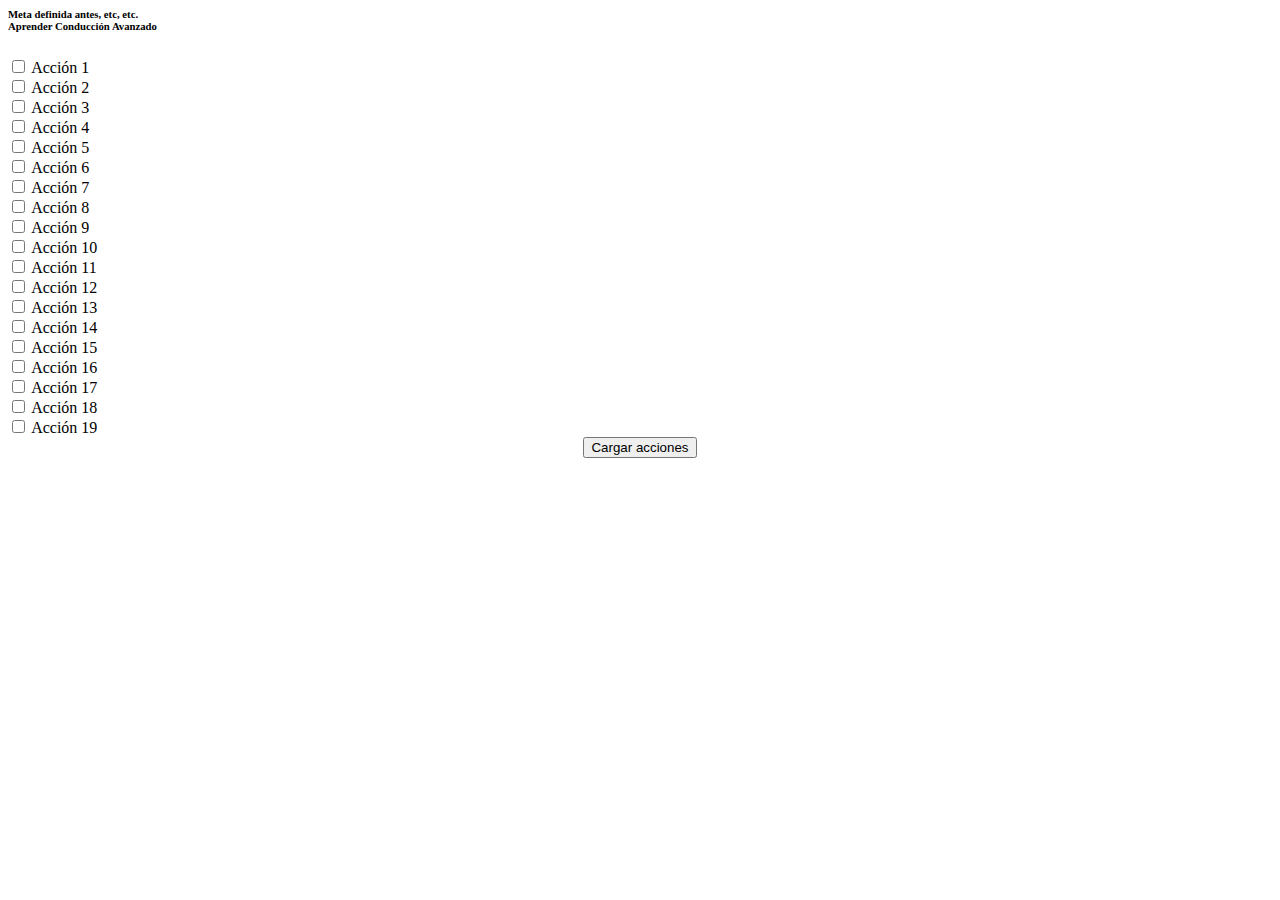
==== Web/WebContent/cargarAcciones.html @ 5bb38f3b "FrontEnd "Funcional"" ====
<html>
<head>
<meta charset="utf-8">
</head>
<body>
	<div class="card shadow">
		<div class="card-header py-3">
			<h6 class="m-0 font-weight-bold text-primary">Meta definida antes, etc, etc.</br>
			<span class="badge badge-primary">Aprender</span>
			<span class="badge badge-primary">Conducción</span>
			<span class="badge badge-primary">Avanzado</span></h6>
		</div>
		<div class="card-body ml-2">
			<div class="form-check">
				<input class="form-check-input" type="checkbox" value=""
					id="defaultCheck1"> <label class="form-check-label"
					for="defaultCheck1"> Acción 1 </label>
			</div>
			<div class="form-check">
				<input class="form-check-input" type="checkbox" value=""
					id="defaultCheck2"> <label class="form-check-label"
					for="defaultCheck2"> Acción 2 </label>
			</div>
			<div class="form-check">
				<input class="form-check-input" type="checkbox" value=""
					id="defaultCheck3"> <label class="form-check-label"
					for="defaultCheck3"> Acción 3 </label>
			</div>
			<div class="form-check">
				<input class="form-check-input" type="checkbox" value=""
					id="defaultCheck4"> <label class="form-check-label"
					for="defaultCheck4"> Acción 4 </label>
			</div>
			<div class="form-check">
				<input class="form-check-input" type="checkbox" value=""
					id="defaultCheck5"> <label class="form-check-label"
					for="defaultCheck5"> Acción 5 </label>
			</div>
			<div class="form-check">
				<input class="form-check-input" type="checkbox" value=""
					id="defaultCheck6"> <label class="form-check-label"
					for="defaultCheck6"> Acción 6 </label>
			</div>
			<div class="form-check">
				<input class="form-check-input" type="checkbox" value=""
					id="defaultCheck7"> <label class="form-check-label"
					for="defaultCheck7"> Acción 7 </label>
			</div>
			<div class="form-check">
				<input class="form-check-input" type="checkbox" value=""
					id="defaultCheck8"> <label class="form-check-label"
					for="defaultCheck8"> Acción 8 </label>
			</div>
			<div class="form-check">
				<input class="form-check-input" type="checkbox" value=""
					id="defaultCheck9"> <label class="form-check-label"
					for="defaultCheck9"> Acción 9 </label>
			</div>
			<div class="form-check">
				<input class="form-check-input" type="checkbox" value=""
					id="defaultCheck10"> <label class="form-check-label"
					for="defaultCheck10"> Acción 10 </label>
			</div>
			<div class="form-check">
				<input class="form-check-input" type="checkbox" value=""
					id="defaultCheck11"> <label class="form-check-label"
					for="defaultCheck11"> Acción 11 </label>
			</div>
			<div class="form-check">
				<input class="form-check-input" type="checkbox" value=""
					id="defaultCheck12"> <label class="form-check-label"
					for="defaultCheck12"> Acción 12 </label>
			</div>
			<div class="form-check">
				<input class="form-check-input" type="checkbox" value=""
					id="defaultCheck13"> <label class="form-check-label"
					for="defaultCheck13"> Acción 13 </label>
			</div>
			<div class="form-check">
				<input class="form-check-input" type="checkbox" value=""
					id="defaultCheck14"> <label class="form-check-label"
					for="defaultCheck14"> Acción 14 </label>
			</div>
			<div class="form-check">
				<input class="form-check-input" type="checkbox" value=""
					id="defaultCheck15"> <label class="form-check-label"
					for="defaultCheck15"> Acción 15 </label>
			</div>
			<div class="form-check">
				<input class="form-check-input" type="checkbox" value=""
					id="defaultCheck16"> <label class="form-check-label"
					for="defaultCheck16"> Acción 16 </label>
			</div>
			<div class="form-check">
				<input class="form-check-input" type="checkbox" value=""
					id="defaultCheck17"> <label class="form-check-label"
					for="defaultCheck17"> Acción 17 </label>
			</div>
			<div class="form-check">
				<input class="form-check-input" type="checkbox" value=""
					id="defaultCheck18"> <label class="form-check-label"
					for="defaultCheck18"> Acción 18 </label>
			</div>
			<div class="form-check">
				<input class="form-check-input" type="checkbox" value=""
					id="defaultCheck19"> <label class="form-check-label"
					for="defaultCheck19"> Acción 19 </label>
			</div>
			<div class="col-auto my-1" align="center">
				<button
					onclick="loadDiv('contenedor-principal','verMetas.html',null,'Mis metas')"
					class="btn btn-primary">Cargar acciones</button>
			</div>
		</div>
	</div>
</body>
</html>
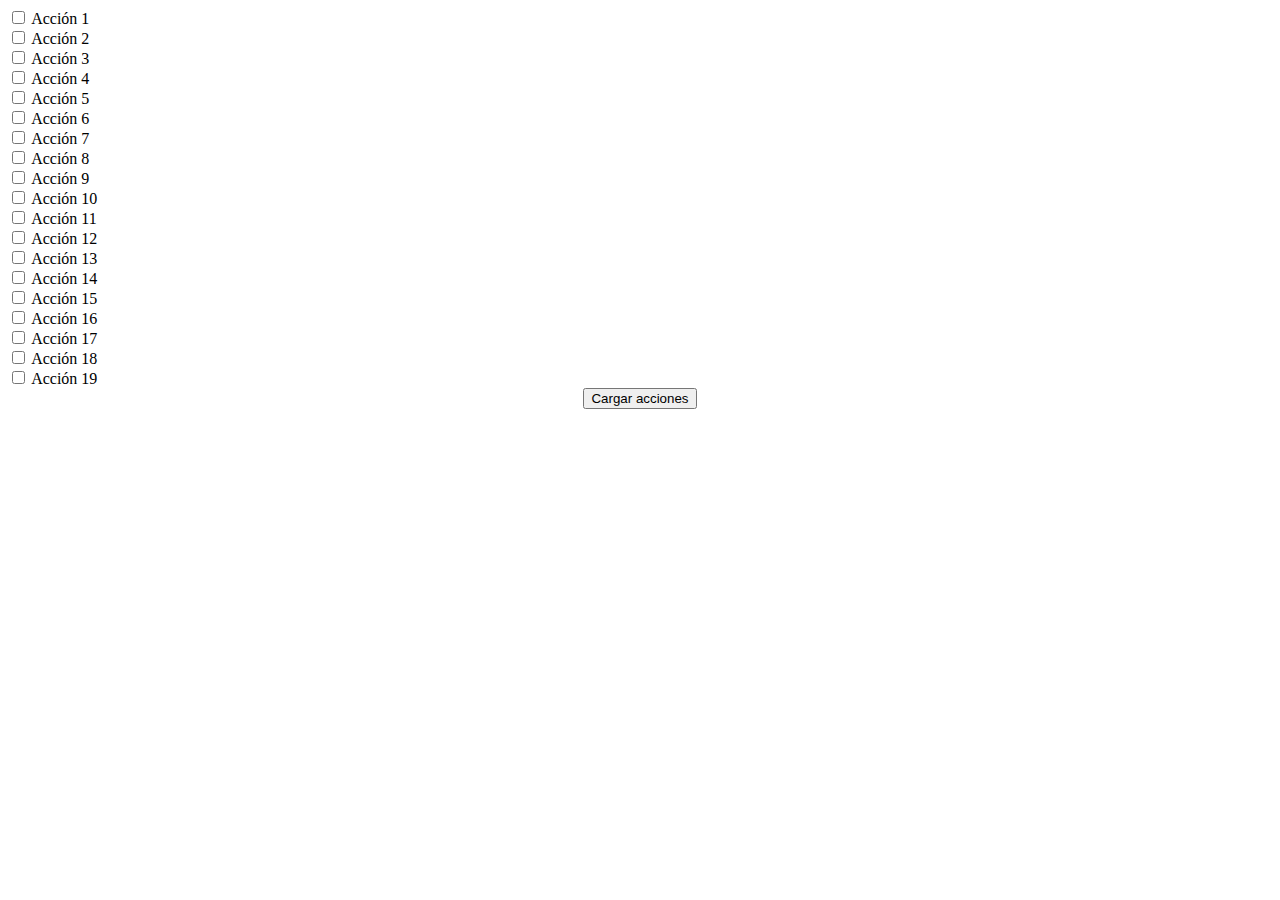
==== commit 2a002688: "k" ====
--- a/Web/WebContent/cargarAcciones.html
+++ b/Web/WebContent/cargarAcciones.html
@@ -3,14 +3,8 @@
 <meta charset="utf-8">
 </head>
 <body>
-	<div class="card shadow">
-		<div class="card-header py-3">
-			<h6 class="m-0 font-weight-bold text-primary">Meta definida antes, etc, etc.</br>
-			<span class="badge badge-primary">Aprender</span>
-			<span class="badge badge-primary">Conducción</span>
-			<span class="badge badge-primary">Avanzado</span></h6>
-		</div>
-		<div class="card-body ml-2">
+	<div class="card">
+		<div class="ml-2">
 			<div class="form-check">
 				<input class="form-check-input" type="checkbox" value=""
 					id="defaultCheck1"> <label class="form-check-label"
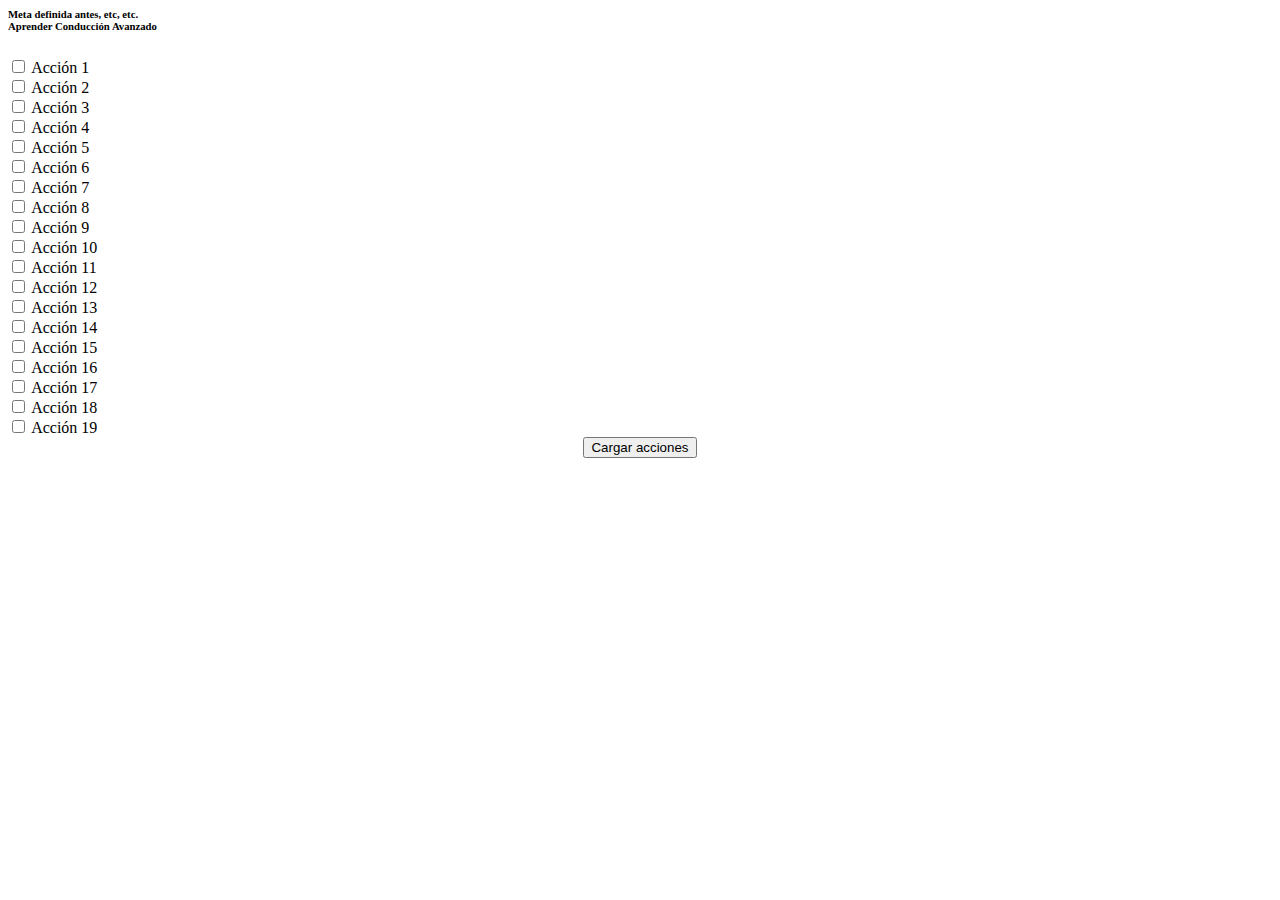
==== commit d93fe4f2: "Merge branch 'Fer' into luciano2" ====
--- a/Web/WebContent/cargarAcciones.html
+++ b/Web/WebContent/cargarAcciones.html
@@ -3,8 +3,14 @@
 <meta charset="utf-8">
 </head>
 <body>
-	<div class="card">
-		<div class="ml-2">
+	<div class="card shadow">
+		<div class="card-header py-3">
+			<h6 class="m-0 font-weight-bold text-primary">Meta definida antes, etc, etc.</br>
+			<span class="badge badge-primary">Aprender</span>
+			<span class="badge badge-primary">Conducción</span>
+			<span class="badge badge-primary">Avanzado</span></h6>
+		</div>
+		<div class="card-body ml-2">
 			<div class="form-check">
 				<input class="form-check-input" type="checkbox" value=""
 					id="defaultCheck1"> <label class="form-check-label"
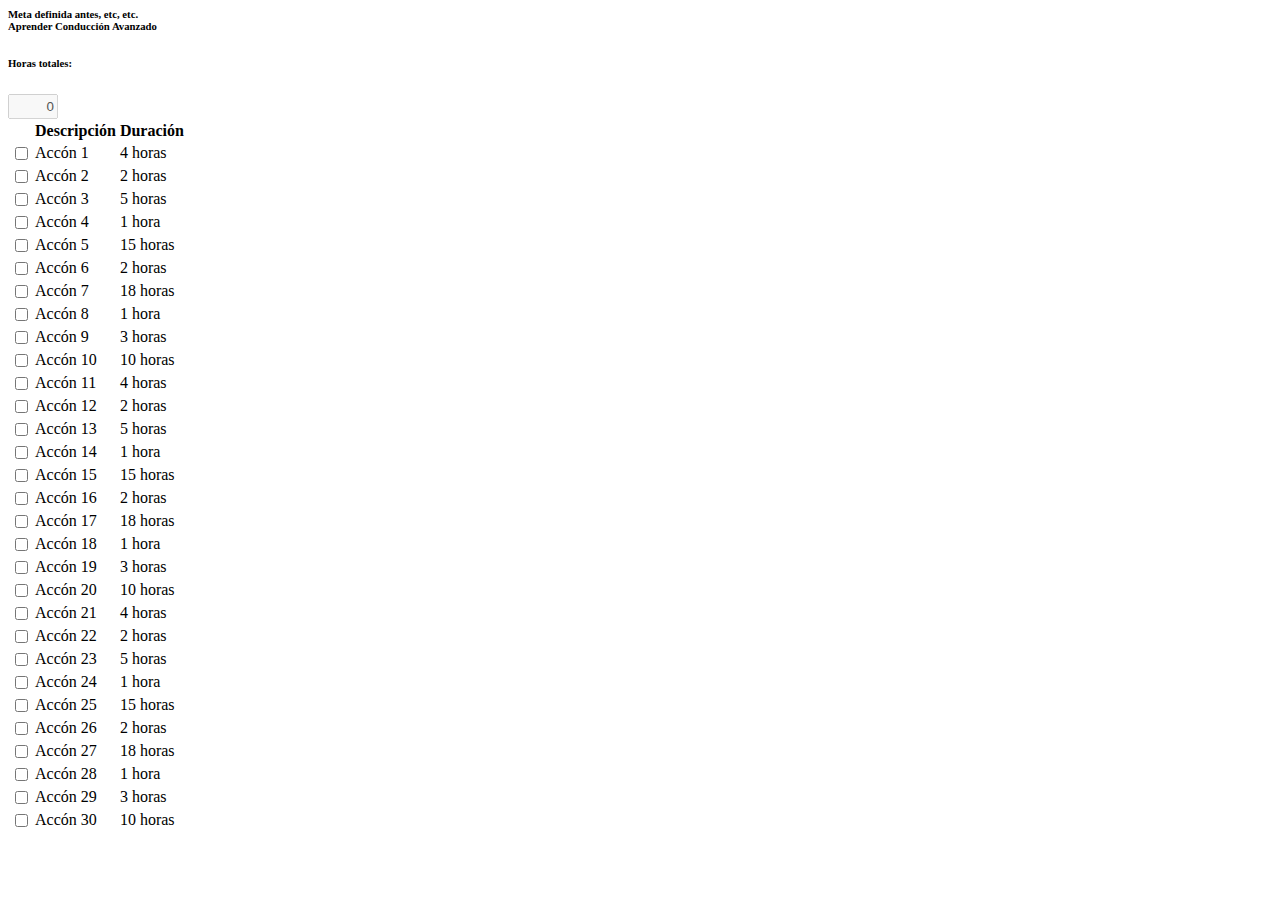
==== commit 2e5a81f8: "Error en Login y CargarAcciones (Con suma de horas!!!)" ====
--- a/Web/WebContent/cargarAcciones.html
+++ b/Web/WebContent/cargarAcciones.html
@@ -4,113 +4,172 @@
 </head>
 <body>
 	<div class="card shadow">
-		<div class="card-header py-3">
+		<div class="card-header py-3 d-flex flex-row align-items-center justify-content-between">
 			<h6 class="m-0 font-weight-bold text-primary">Meta definida antes, etc, etc.</br>
 			<span class="badge badge-primary">Aprender</span>
 			<span class="badge badge-primary">Conducción</span>
 			<span class="badge badge-primary">Avanzado</span></h6>
+			<div class="row mr-2">
+			<h6 class="m-0 font-weight-bold text-primary my-1 mr-2">Horas totales:</h6>
+			<input type="text" disabled id="sumaHoras" style="height:25px; width:50px; text-align:right;" value=0>
+			</div>
 		</div>
 		<div class="card-body ml-2">
-			<div class="form-check">
-				<input class="form-check-input" type="checkbox" value=""
-					id="defaultCheck1"> <label class="form-check-label"
-					for="defaultCheck1"> Acción 1 </label>
-			</div>
-			<div class="form-check">
-				<input class="form-check-input" type="checkbox" value=""
-					id="defaultCheck2"> <label class="form-check-label"
-					for="defaultCheck2"> Acción 2 </label>
-			</div>
-			<div class="form-check">
-				<input class="form-check-input" type="checkbox" value=""
-					id="defaultCheck3"> <label class="form-check-label"
-					for="defaultCheck3"> Acción 3 </label>
-			</div>
-			<div class="form-check">
-				<input class="form-check-input" type="checkbox" value=""
-					id="defaultCheck4"> <label class="form-check-label"
-					for="defaultCheck4"> Acción 4 </label>
-			</div>
-			<div class="form-check">
-				<input class="form-check-input" type="checkbox" value=""
-					id="defaultCheck5"> <label class="form-check-label"
-					for="defaultCheck5"> Acción 5 </label>
-			</div>
-			<div class="form-check">
-				<input class="form-check-input" type="checkbox" value=""
-					id="defaultCheck6"> <label class="form-check-label"
-					for="defaultCheck6"> Acción 6 </label>
-			</div>
-			<div class="form-check">
-				<input class="form-check-input" type="checkbox" value=""
-					id="defaultCheck7"> <label class="form-check-label"
-					for="defaultCheck7"> Acción 7 </label>
-			</div>
-			<div class="form-check">
-				<input class="form-check-input" type="checkbox" value=""
-					id="defaultCheck8"> <label class="form-check-label"
-					for="defaultCheck8"> Acción 8 </label>
-			</div>
-			<div class="form-check">
-				<input class="form-check-input" type="checkbox" value=""
-					id="defaultCheck9"> <label class="form-check-label"
-					for="defaultCheck9"> Acción 9 </label>
-			</div>
-			<div class="form-check">
-				<input class="form-check-input" type="checkbox" value=""
-					id="defaultCheck10"> <label class="form-check-label"
-					for="defaultCheck10"> Acción 10 </label>
-			</div>
-			<div class="form-check">
-				<input class="form-check-input" type="checkbox" value=""
-					id="defaultCheck11"> <label class="form-check-label"
-					for="defaultCheck11"> Acción 11 </label>
-			</div>
-			<div class="form-check">
-				<input class="form-check-input" type="checkbox" value=""
-					id="defaultCheck12"> <label class="form-check-label"
-					for="defaultCheck12"> Acción 12 </label>
-			</div>
-			<div class="form-check">
-				<input class="form-check-input" type="checkbox" value=""
-					id="defaultCheck13"> <label class="form-check-label"
-					for="defaultCheck13"> Acción 13 </label>
-			</div>
-			<div class="form-check">
-				<input class="form-check-input" type="checkbox" value=""
-					id="defaultCheck14"> <label class="form-check-label"
-					for="defaultCheck14"> Acción 14 </label>
-			</div>
-			<div class="form-check">
-				<input class="form-check-input" type="checkbox" value=""
-					id="defaultCheck15"> <label class="form-check-label"
-					for="defaultCheck15"> Acción 15 </label>
-			</div>
-			<div class="form-check">
-				<input class="form-check-input" type="checkbox" value=""
-					id="defaultCheck16"> <label class="form-check-label"
-					for="defaultCheck16"> Acción 16 </label>
-			</div>
-			<div class="form-check">
-				<input class="form-check-input" type="checkbox" value=""
-					id="defaultCheck17"> <label class="form-check-label"
-					for="defaultCheck17"> Acción 17 </label>
-			</div>
-			<div class="form-check">
-				<input class="form-check-input" type="checkbox" value=""
-					id="defaultCheck18"> <label class="form-check-label"
-					for="defaultCheck18"> Acción 18 </label>
-			</div>
-			<div class="form-check">
-				<input class="form-check-input" type="checkbox" value=""
-					id="defaultCheck19"> <label class="form-check-label"
-					for="defaultCheck19"> Acción 19 </label>
-			</div>
-			<div class="col-auto my-1" align="center">
-				<button
-					onclick="loadDiv('contenedor-principal','verMetas.html',null,'Mis metas')"
-					class="btn btn-primary">Cargar acciones</button>
-			</div>
+			<table class="table table-hover">
+				<tr>
+					<th></th><th>Descripción</th><th>Duración</th>
+				</tr>
+				<tr>
+					<td><input type="checkbox" value="" id="1" onClick="sumarHoras(this, 4)"></td>
+					<td>Accón 1</td>
+					<td><input type="hidden" id="costo1" value=4>4 horas</td>
+				</tr>
+				<tr>
+					<td><input type="checkbox" value="" id="2" onClick="sumarHoras(this, 2)"></td>
+					<td>Accón 2</td>
+					<td><input type="hidden" id="costo2" value=2>2 horas</td>
+				</tr>
+				<tr>
+					<td><input type="checkbox" value="" id="3" onClick="sumarHoras(this, 5)")></td>
+					<td>Accón 3</td>
+					<td><input type="hidden" id="costo3" value=5>5 horas</td>
+				</tr>
+				<tr>
+					<td><input type="checkbox" value="" id="4"></td>
+					<td>Accón 4</td>
+					<td><input type="hidden" id="costo4" value=1>1 hora</td>
+				</tr>
+				<tr>
+					<td><input type="checkbox" value="" id="5"></td>
+					<td>Accón 5</td>
+					<td><input type="hidden" id="costo5" value=15>15 horas</td>
+				</tr>
+				<tr>
+					<td><input type="checkbox" value="" id="6"></td>
+					<td>Accón 6</td>
+					<td><input type="hidden" id="costo6" value=2>2 horas</td>
+				</tr>
+				<tr>
+					<td><input type="checkbox" value="" id="7"></td>
+					<td>Accón 7</td>
+					<td><input type="hidden" id="costo7" value=18>18 horas</td>
+				</tr>
+				<tr>
+					<td><input type="checkbox" value="" id="8"></td>
+					<td>Accón 8</td>
+					<td><input type="hidden" id="costo8" value=1>1 hora</td>
+				</tr>
+				<tr>
+					<td><input type="checkbox" value="" id="9"></td>
+					<td>Accón 9</td>
+					<td><input type="hidden" id="costo9" value=3>3 horas</td>
+				</tr>
+				<tr>
+					<td><input type="checkbox" value="" id="10"></td>
+					<td>Accón 10</td>
+					<td><input type="hidden" id="costo10" value=10>10 horas</td>
+				</tr>
+				<tr>
+					<td><input type="checkbox" value="" id="11"></td>
+					<td>Accón 11</td>
+					<td><input type="hidden" id="costo11" value=4>4 horas</td>
+				</tr>
+				<tr>
+					<td><input type="checkbox" value="" id="12"></td>
+					<td>Accón 12</td>
+					<td><input type="hidden" id="costo12" value=2>2 horas</td>
+				</tr>
+				<tr>
+					<td><input type="checkbox" value="" id="13"></td>
+					<td>Accón 13</td>
+					<td><input type="hidden" id="costo13" value=5>5 horas</td>
+				</tr>
+				<tr>
+					<td><input type="checkbox" value="" id="14"></td>
+					<td>Accón 14</td>
+					<td><input type="hidden" id="costo14" value=1>1 hora</td>
+				</tr>
+				<tr>
+					<td><input type="checkbox" value="" id="15"></td>
+					<td>Accón 15</td>
+					<td><input type="hidden" id="costo15" value=15>15 horas</td>
+				</tr>
+				<tr>
+					<td><input type="checkbox" value="" id="16"></td>
+					<td>Accón 16</td>
+					<td><input type="hidden" id="costo16" value=2>2 horas</td>
+				</tr>
+				<tr>
+					<td><input type="checkbox" value="" id="17"></td>
+					<td>Accón 17</td>
+					<td><input type="hidden" id="costo17" value=18>18 horas</td>
+				</tr>
+				<tr>
+					<td><input type="checkbox" value="" id="18"></td>
+					<td>Accón 18</td>
+					<td><input type="hidden" id="costo18" value=1>1 hora</td>
+				</tr>
+				<tr>
+					<td><input type="checkbox" value="" id="19"></td>
+					<td>Accón 19</td>
+					<td><input type="hidden" id="costo19" value=3>3 horas</td>
+				</tr>
+				<tr>
+					<td><input type="checkbox" value="" id="20"></td>
+					<td>Accón 20</td>
+					<td><input type="hidden" id="costo20" value=10>10 horas</td>
+				</tr>
+				<tr>
+					<td><input type="checkbox" value="" id="21"></td>
+					<td>Accón 21</td>
+					<td><input type="hidden" id="costo21" value=4>4 horas</td>
+				</tr>
+				<tr>
+					<td><input type="checkbox" value="" id="22"></td>
+					<td>Accón 22</td>
+					<td><input type="hidden" id="costo22" value=2>2 horas</td>
+				</tr>
+				<tr>
+					<td><input type="checkbox" value="" id="23"></td>
+					<td>Accón 23</td>
+					<td><input type="hidden" id="costo23" value=5>5 horas</td>
+				</tr>
+				<tr>
+					<td><input type="checkbox" value="" id="24"></td>
+					<td>Accón 24</td>
+					<td><input type="hidden" id="costo24" value=1>1 hora</td>
+				</tr>
+				<tr>
+					<td><input type="checkbox" value="" id="25"></td>
+					<td>Accón 25</td>
+					<td><input type="hidden" id="costo25" value=15>15 horas</td>
+				</tr>
+				<tr>
+					<td><input type="checkbox" value="" id="26"></td>
+					<td>Accón 26</td>
+					<td><input type="hidden" id="costo26" value=2>2 horas</td>
+				</tr>
+				<tr>
+					<td><input type="checkbox" value="" id="27"></td>
+					<td>Accón 27</td>
+					<td><input type="hidden" id="costo27" value=18>18 horas</td>
+				</tr>
+				<tr>
+					<td><input type="checkbox" value="" id="28"></td>
+					<td>Accón 28</td>
+					<td><input type="hidden" id="costo28" value=1>1 hora</td>
+				</tr>
+				<tr>
+					<td><input type="checkbox" value="" id="29"></td>
+					<td>Accón 29</td>
+					<td><input type="hidden" id="costo29" value=3>3 horas</td>
+				</tr>
+				<tr>
+					<td><input type="checkbox" value="" id="30"></td>
+					<td>Accón 30</td>
+					<td><input type="hidden" id="costo30" value=10>10 horas</td>
+				</tr>		
+			</table>
 		</div>
 	</div>
 </body>
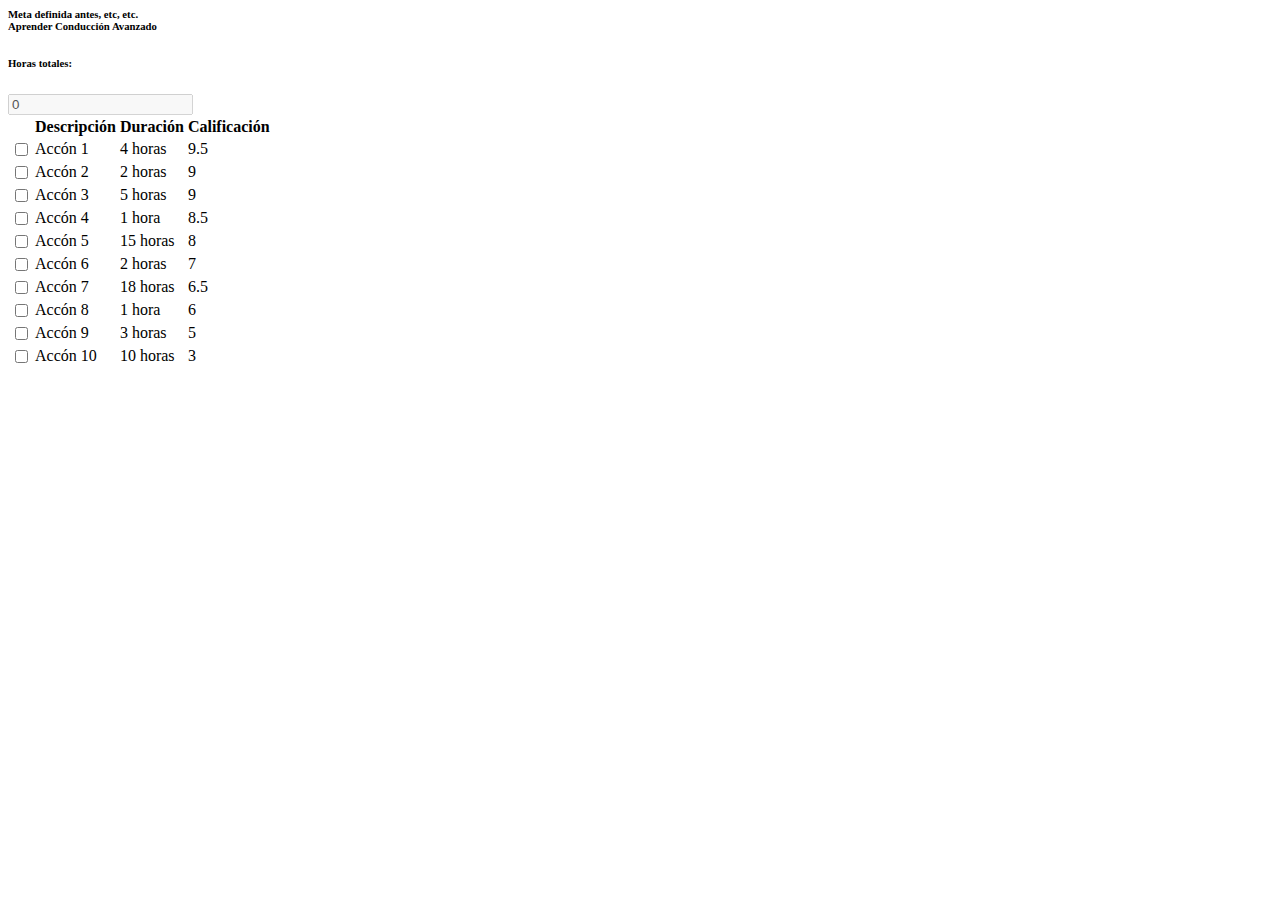
==== commit 793f7489: "Suma de horas en carga de procedimientos" ====
--- a/Web/WebContent/cargarAcciones.html
+++ b/Web/WebContent/cargarAcciones.html
@@ -11,163 +11,74 @@
 			<span class="badge badge-primary">Avanzado</span></h6>
 			<div class="row mr-2">
 			<h6 class="m-0 font-weight-bold text-primary my-1 mr-2">Horas totales:</h6>
-			<input type="text" disabled id="sumaHoras" style="height:25px; width:50px; text-align:right;" value=0>
+			<input type="text" disabled id="sumaHoras" class="input-sumadehoras input-sumadehoras-bajo" value=0>
+			<input type="hidden" id="horasPerfil" value=10>
 			</div>
 		</div>
 		<div class="card-body ml-2">
 			<table class="table table-hover">
 				<tr>
-					<th></th><th>Descripción</th><th>Duración</th>
+					<th></th><th>Descripción</th><th>Duración</th><th>Calificación</th>
 				</tr>
 				<tr>
 					<td><input type="checkbox" value="" id="1" onClick="sumarHoras(this, 4)"></td>
 					<td>Accón 1</td>
-					<td><input type="hidden" id="costo1" value=4>4 horas</td>
+					<td>4 horas</td>
+					<td>9.5</td>
 				</tr>
 				<tr>
 					<td><input type="checkbox" value="" id="2" onClick="sumarHoras(this, 2)"></td>
 					<td>Accón 2</td>
 					<td><input type="hidden" id="costo2" value=2>2 horas</td>
+					<td>9</td>
 				</tr>
 				<tr>
-					<td><input type="checkbox" value="" id="3" onClick="sumarHoras(this, 5)")></td>
+					<td><input type="checkbox" value="" id="3" onClick="sumarHoras(this, 5)"></td>
 					<td>Accón 3</td>
 					<td><input type="hidden" id="costo3" value=5>5 horas</td>
+					<td>9</td>
 				</tr>
 				<tr>
-					<td><input type="checkbox" value="" id="4"></td>
+					<td><input type="checkbox" value="" id="4" onClick="sumarHoras(this, 1)"></td>
 					<td>Accón 4</td>
 					<td><input type="hidden" id="costo4" value=1>1 hora</td>
+					<td>8.5</td>
 				</tr>
 				<tr>
-					<td><input type="checkbox" value="" id="5"></td>
+					<td><input type="checkbox" value="" id="5" onClick="sumarHoras(this, 15)"></td>
 					<td>Accón 5</td>
 					<td><input type="hidden" id="costo5" value=15>15 horas</td>
+					<td>8</td>
 				</tr>
 				<tr>
-					<td><input type="checkbox" value="" id="6"></td>
+					<td><input type="checkbox" value="" id="6" onClick="sumarHoras(this, 2)"></td>
 					<td>Accón 6</td>
 					<td><input type="hidden" id="costo6" value=2>2 horas</td>
+					<td>7</td>
 				</tr>
 				<tr>
-					<td><input type="checkbox" value="" id="7"></td>
+					<td><input type="checkbox" value="" id="7" onClick="sumarHoras(this, 18)"></td>
 					<td>Accón 7</td>
 					<td><input type="hidden" id="costo7" value=18>18 horas</td>
+					<td>6.5</td>
 				</tr>
 				<tr>
-					<td><input type="checkbox" value="" id="8"></td>
+					<td><input type="checkbox" value="" id="8" onClick="sumarHoras(this, 1)"></td>
 					<td>Accón 8</td>
 					<td><input type="hidden" id="costo8" value=1>1 hora</td>
+					<td>6</td>
 				</tr>
 				<tr>
-					<td><input type="checkbox" value="" id="9"></td>
+					<td><input type="checkbox" value="" id="9" onClick="sumarHoras(this, 3)"></td>
 					<td>Accón 9</td>
 					<td><input type="hidden" id="costo9" value=3>3 horas</td>
+					<td>5</td>
 				</tr>
 				<tr>
-					<td><input type="checkbox" value="" id="10"></td>
+					<td><input type="checkbox" value="" id="10" onClick="sumarHoras(this, 10)"></td>
 					<td>Accón 10</td>
 					<td><input type="hidden" id="costo10" value=10>10 horas</td>
-				</tr>
-				<tr>
-					<td><input type="checkbox" value="" id="11"></td>
-					<td>Accón 11</td>
-					<td><input type="hidden" id="costo11" value=4>4 horas</td>
-				</tr>
-				<tr>
-					<td><input type="checkbox" value="" id="12"></td>
-					<td>Accón 12</td>
-					<td><input type="hidden" id="costo12" value=2>2 horas</td>
-				</tr>
-				<tr>
-					<td><input type="checkbox" value="" id="13"></td>
-					<td>Accón 13</td>
-					<td><input type="hidden" id="costo13" value=5>5 horas</td>
-				</tr>
-				<tr>
-					<td><input type="checkbox" value="" id="14"></td>
-					<td>Accón 14</td>
-					<td><input type="hidden" id="costo14" value=1>1 hora</td>
-				</tr>
-				<tr>
-					<td><input type="checkbox" value="" id="15"></td>
-					<td>Accón 15</td>
-					<td><input type="hidden" id="costo15" value=15>15 horas</td>
-				</tr>
-				<tr>
-					<td><input type="checkbox" value="" id="16"></td>
-					<td>Accón 16</td>
-					<td><input type="hidden" id="costo16" value=2>2 horas</td>
-				</tr>
-				<tr>
-					<td><input type="checkbox" value="" id="17"></td>
-					<td>Accón 17</td>
-					<td><input type="hidden" id="costo17" value=18>18 horas</td>
-				</tr>
-				<tr>
-					<td><input type="checkbox" value="" id="18"></td>
-					<td>Accón 18</td>
-					<td><input type="hidden" id="costo18" value=1>1 hora</td>
-				</tr>
-				<tr>
-					<td><input type="checkbox" value="" id="19"></td>
-					<td>Accón 19</td>
-					<td><input type="hidden" id="costo19" value=3>3 horas</td>
-				</tr>
-				<tr>
-					<td><input type="checkbox" value="" id="20"></td>
-					<td>Accón 20</td>
-					<td><input type="hidden" id="costo20" value=10>10 horas</td>
-				</tr>
-				<tr>
-					<td><input type="checkbox" value="" id="21"></td>
-					<td>Accón 21</td>
-					<td><input type="hidden" id="costo21" value=4>4 horas</td>
-				</tr>
-				<tr>
-					<td><input type="checkbox" value="" id="22"></td>
-					<td>Accón 22</td>
-					<td><input type="hidden" id="costo22" value=2>2 horas</td>
-				</tr>
-				<tr>
-					<td><input type="checkbox" value="" id="23"></td>
-					<td>Accón 23</td>
-					<td><input type="hidden" id="costo23" value=5>5 horas</td>
-				</tr>
-				<tr>
-					<td><input type="checkbox" value="" id="24"></td>
-					<td>Accón 24</td>
-					<td><input type="hidden" id="costo24" value=1>1 hora</td>
-				</tr>
-				<tr>
-					<td><input type="checkbox" value="" id="25"></td>
-					<td>Accón 25</td>
-					<td><input type="hidden" id="costo25" value=15>15 horas</td>
-				</tr>
-				<tr>
-					<td><input type="checkbox" value="" id="26"></td>
-					<td>Accón 26</td>
-					<td><input type="hidden" id="costo26" value=2>2 horas</td>
-				</tr>
-				<tr>
-					<td><input type="checkbox" value="" id="27"></td>
-					<td>Accón 27</td>
-					<td><input type="hidden" id="costo27" value=18>18 horas</td>
-				</tr>
-				<tr>
-					<td><input type="checkbox" value="" id="28"></td>
-					<td>Accón 28</td>
-					<td><input type="hidden" id="costo28" value=1>1 hora</td>
-				</tr>
-				<tr>
-					<td><input type="checkbox" value="" id="29"></td>
-					<td>Accón 29</td>
-					<td><input type="hidden" id="costo29" value=3>3 horas</td>
-				</tr>
-				<tr>
-					<td><input type="checkbox" value="" id="30"></td>
-					<td>Accón 30</td>
-					<td><input type="hidden" id="costo30" value=10>10 horas</td>
+					<td>3</td>
 				</tr>		
 			</table>
 		</div>
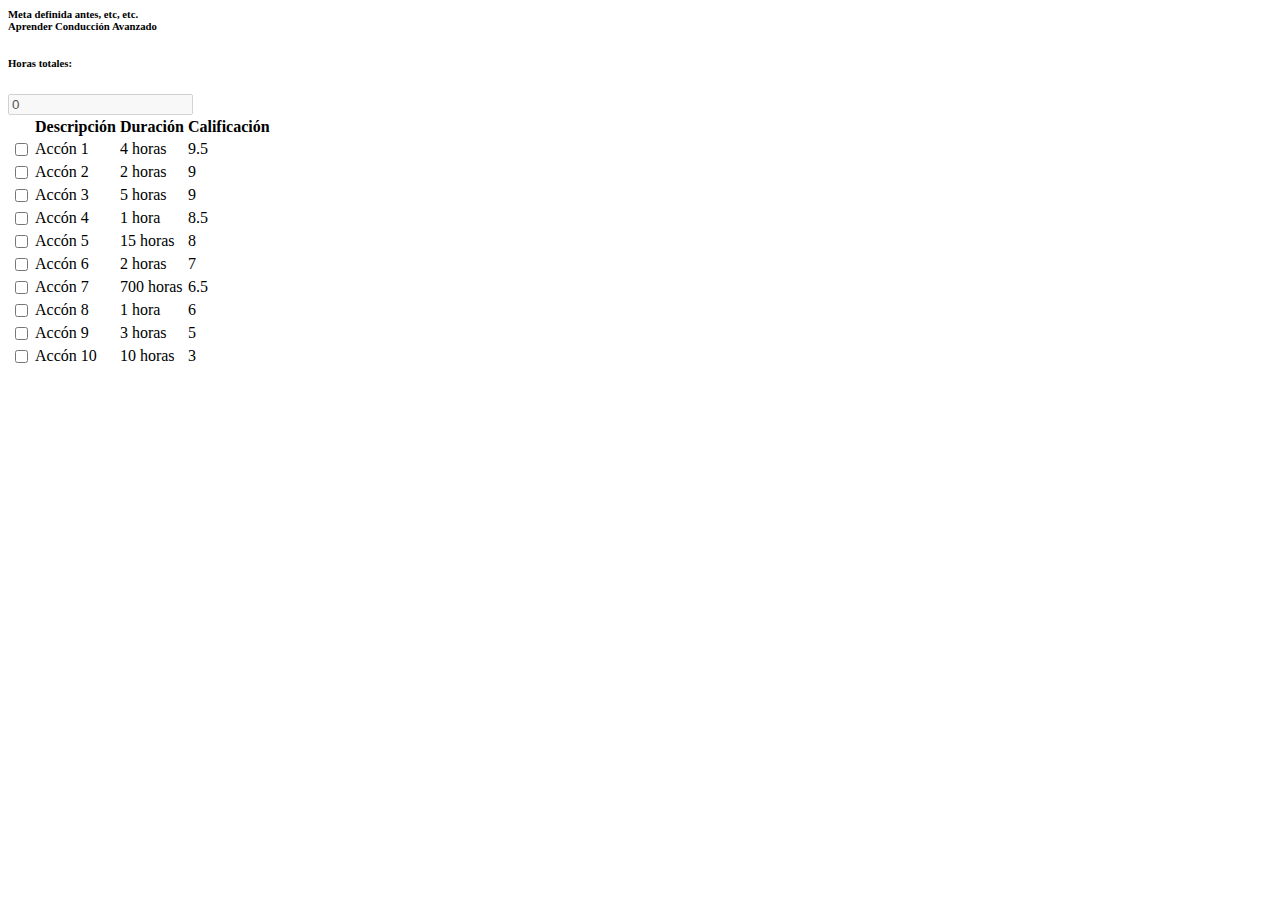
==== commit 17ed1929: "Cambios esteticos" ====
--- a/Web/WebContent/cargarAcciones.html
+++ b/Web/WebContent/cargarAcciones.html
@@ -20,8 +20,8 @@
 				<tr>
 					<th></th><th>Descripción</th><th>Duración</th><th>Calificación</th>
 				</tr>
-				<tr>
-					<td><input type="checkbox" value="" id="1" onClick="sumarHoras(this, 4)"></td>
+				<tr onclick="$('#1').prop('checked', !$('#1').prop('checked'))">
+					<td><input type="checkbox" value="" id="1" onClick="sumarHoras($(this), 4)"></td>
 					<td>Accón 1</td>
 					<td>4 horas</td>
 					<td>9.5</td>
@@ -57,27 +57,27 @@
 					<td>7</td>
 				</tr>
 				<tr>
-					<td><input type="checkbox" value="" id="7" onClick="sumarHoras(this, 18)"></td>
+					<td><input type="checkbox" value="" id="7" onClick="sumarHoras(this, 700)"></td>
 					<td>Accón 7</td>
-					<td><input type="hidden" id="costo7" value=18>18 horas</td>
+					<td><input type="hidden" id="costo7" value=18>700 horas</td>
 					<td>6.5</td>
 				</tr>
 				<tr>
-					<td><input type="checkbox" value="" id="8" onClick="sumarHoras(this, 1)"></td>
+					<td><input type="checkbox" value="" id="8" onClick="sumarHoras(this, 8000)"></td>
 					<td>Accón 8</td>
-					<td><input type="hidden" id="costo8" value=1>1 hora</td>
+					<td><input type="hidden" id="costo8" value=8000>1 hora</td>
 					<td>6</td>
 				</tr>
 				<tr>
-					<td><input type="checkbox" value="" id="9" onClick="sumarHoras(this, 3)"></td>
+					<td><input type="checkbox" value="" id="9" onClick="sumarHoras(this, 100)"></td>
 					<td>Accón 9</td>
-					<td><input type="hidden" id="costo9" value=3>3 horas</td>
+					<td><input type="hidden" id="costo9" value=100>3 horas</td>
 					<td>5</td>
 				</tr>
 				<tr>
-					<td><input type="checkbox" value="" id="10" onClick="sumarHoras(this, 10)"></td>
+					<td><input type="checkbox" value="" id="10" onClick="sumarHoras(this, 1000)"></td>
 					<td>Accón 10</td>
-					<td><input type="hidden" id="costo10" value=10>10 horas</td>
+					<td><input type="hidden" id="costo10" value=1000>10 horas</td>
 					<td>3</td>
 				</tr>		
 			</table>
